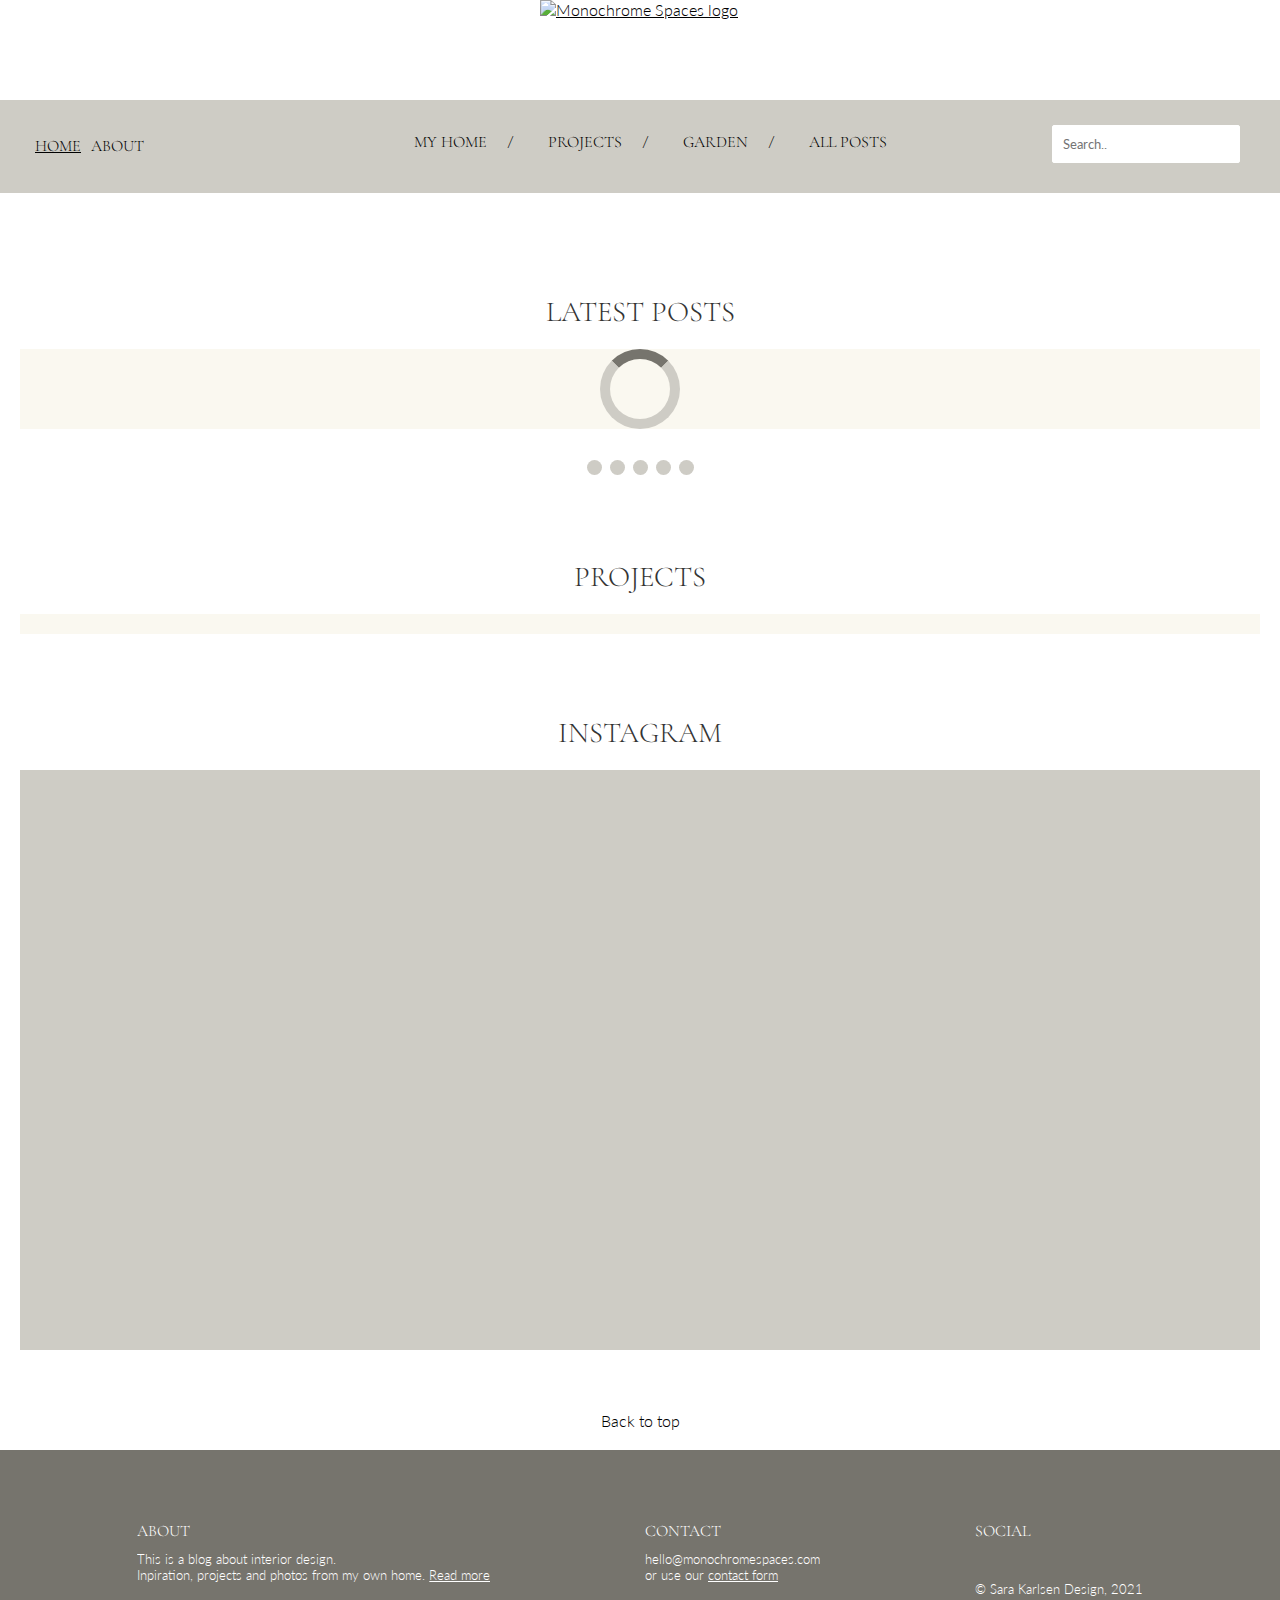
==== index.html @ 2911351d "Last touches!" ====
<!DOCTYPE html>
<html lang="en">

<head>
  <title>Monochrome Spaces</title>
  <meta name="description"
    content="This is a website and blog founded in Oslo, Norway. We share our passion and interests for interior design. " />
  <meta name="viewport" content="width=device-width, initial-scale=1.0" />
  <link rel ="icon" href="Images/ms-favicon.png" class="favicon">
  <link rel="stylesheet" href="CSS/styles.css">
  <link rel="preconnect" href="https://fonts.gstatic.com">
  <link href="https://fonts.googleapis.com/css2?family=Cormorant+Garamond:wght@300&display=swap" rel="stylesheet">
  <link rel="preconnect" href="https://fonts.gstatic.com">
<link href="https://fonts.googleapis.com/css2?family=Lato:wght@300&display=swap" rel="stylesheet">
  <script src="https://kit.fontawesome.com/e0817b24e3.js" crossorigin="anonymous"></script>
  <!-- Hotjar Tracking Code for https://infallible-goodall-6b307d.netlify.app/ -->
<script>
  (function(h,o,t,j,a,r){
      h.hj=h.hj||function(){(h.hj.q=h.hj.q||[]).push(arguments)};
      h._hjSettings={hjid:2376088,hjsv:6};
      a=o.getElementsByTagName('head')[0];
      r=o.createElement('script');r.async=1;
      r.src=t+h._hjSettings.hjid+j+h._hjSettings.hjsv;
      a.appendChild(r);
  })(window,document,'https://static.hotjar.com/c/hotjar-','.js?sv=');
</script>
</head>

<body>
  <a href="index.html"><img src="Images/ms-logo.png"class="logo" id="logo" alt="Monochrome Spaces logo"/></a>
  <header class="header" id="headermain">
    <a name="top" aria-label="Top of page" tabindex="0"></a>
    <input type="checkbox" id="hamburger-menu">
    <nav>
      <label class="hamburger-label" for="hamburger-menu"><i class="fas fa-bars"></i></label>
      <ul>
        <li class="left-nav"><a class="current" href="index.html"><h4 class="nav">Home</h4></a></li>
        <li class="left-nav"><a href="about.html"><h4 class="nav">About</h4></a></li>
        <li><a href="categories.html?id=19"><h4 class="nav">My home</h4></a><p class="hidden">/</p></li> 
        <li><a href="categories.html?id=20"><h4 class="nav">Projects</h4></a><p class="hidden">/</p></li> 
        <li><a href="categories.html?id=21"><h4 class="nav">Garden</h4></a><p class="hidden">/</p></li> 
        <li><a href="allposts.html"><h4 class="nav">All Posts</h4></a></li> 
        <li class="search"><label for="search"><input name="search" id="search" type="text" placeholder="Search.."><i class="far fa-search" id="search-icon"></i></li></label>
      </ul>
    </nav>
  </header>
  <main>
  <hr/>
  <h1 class="title">Latest posts</h1>
  <div class="container">
    <div class="loader"></div>
  </div>
  <div class="dots" style="text-align:center">
    <a class="dot" aria-label="First slide" tabindex=0 onclick="displaySlideWithIndex(1)"></a> 
    <a class="dot" aria-label="Second slide" tabindex=0 onclick="displaySlideWithIndex(2)"></a> 
    <a class="dot" aria-label="Third slide" tabindex=0 onclick="displaySlideWithIndex(3)"></a> 
    <a class="dot" aria-label="Fourth slide" tabindex=0 onclick="displaySlideWithIndex(4)"></a> 
    <a class="dot" aria-label="Fifth slide" tabindex=0 onclick="displaySlideWithIndex(5)"></a> 
  </div>
</div>
<hr/>
<h1 class="title">Projects</h1>
<div class="grid-container" id="index">
</div>
<hr/>
<h1 class="title">Instagram</h1>
<div class="insta-container"></div>
<hr/>
<a href="#" aria-label="Back to top"><i class="far fa-chevron-up back"></i></a>
<a href="#" aria-label="Back to top" class="back">Back to top</a>
</main>
  <footer>
    <div class="row">
      <div class="column">
        <ul>
            <li><h4>ABOUT</h4></li>
              <li><h6 class="footer">This is a blog about interior design.<br>
                 Inpiration, projects and photos from my own home.
              <a href="about.html" class="current">Read more</h6></a></li>
       </ul>
      </div>
      <div class="column">
        <ul>
          <li><h4>CONTACT</h4></li>
          <li><a href="mailto:hello@monochromespaces.com"><h6 class="footer">hello@monochromespaces.com</a><br>
            or use our
          <a href="contact.html" class="current">contact form</a></h6> </li>
       </ul>
      </div>
      <div class="column">
        <ul>
        <li><h4>SOCIAL</h4></li>
        <div class="row" id="social">
        <div class="column"><li class="footer"><i class="fab fa-instagram"></i></li></div>
        <div class="column"><li class="footer"><i class="fab fa-facebook-f"></i></li></div>
        <div class="column"><li class="footer"><i class="fab fa-facebook-messenger"></i></li></div>
        <div class="column"><li class="footer"><i class="fab fa-twitter"></i></li></div>
      </ul>
      <ul> <li> <h6 class="footer"> &copy; Sara Karlsen Design, 2021</h6>

      </li>

      </ul>
      </div>   
    </div>
  </footer>
</body>
<script src="JS/script.js"></script>
</html>
---- CSS/styles.css ----
*,
body {
  margin: 0 auto;
  font-family: "lato", sans-serif;
  overflow-x: hidden;
}

header {
  padding: 30px;
}

header,
.title {
  text-transform: uppercase;
}

body,
h1,
h2,
h3,
h4,
h5,
h6,
i.fas.fa-bars {
  font-weight: 300;
}

h1 {
  text-align: center;
  font-size: 1.8rem;
  color: #58534d;
}

h2 {
  font-size: 3rem;
}

h3,
h4.nav {
  font-size: 2rem;
}

h4 {
  font-size: 1rem;
}

h5 {
  font-size: 1.2rem;
}

h6,
form.error,
figcaption {
  font-size: 0.8rem;
}

figcaption {
  padding: 10px 10px 10px 0px;
}

h1,
h2,
h3,
h4 {
  font-family: "Cormorant Garamond", serif;
}

h1,
h2,
h3,
h5 {
  color: #343434;
}

p {
  line-height: 1.4;
}

blockquote p,
.hamburger-label {
  font-size: 1.5rem;
}

nav li,
.grid-container,
footer ul,
.insta-col,
input[type="text"] {
  padding: 10px;
}

h6.footer {
  padding-top: 10px;
}

header,
.title,
.back,
button,
blockquote,
.grid-item,
.categories-container,
.flex-item.center,
.background-img {
  text-align: center;
}

.back,
.far.fa-chevron-up,
button,
cite,
.logo,
.hamburger-label,
#hamburger-menu:checked ~ nav ul,
label.form,
input#subject {
  display: block;
}

button {
  padding: 15px;
  background-color: #fff;
  border-style: solid;
  border-color: #fff;
  border-width: thin;
  border-radius: 2px;
  transition: 0.3s;
  color: #343434;
  width: 130px;
}

button#dark,
button#load-more {
  background-color: #58534d;
  border-color: #58534d;
  transition: 0.3s;
}

button#load-more {
  width: 50%;
  height: 10%;
}

button#dark:hover,
button#load-more:hover {
  background-color: #7e6d4e;
  border-color: #7e6d4e;
}

blockquote {
  padding: 60px 0px 60px 0px;
  margin: 60px 0px 30px 0px;
}

blockquote,
.grid-item,
.container-post,
.post-header,
.container {
  background-color: #faf8f0;
}

blockquote,
img,
img.has-opacity,
.post-content img,
.about-container,
input.form {
  width: 100%;
}

blockquote p:before {
  content: open-quote;
}
blockquote p:after {
  content: close-quote;
}

blockquote.wp-block-quote.is-style-default {
  quotes: "“" "”" "‘" "’";
}

cite {
  padding: 15px;
  margin-left: 250px;
}

img.wp-image-113 {
  width: 400px;
  height: 100%;
}

.container,
img.wp-image-113 {
  height: 100%;
}

img.front {
  width: 400px;
  height: 400px;
}

.logo {
  width: 200px;
  height: 100px;
  object-fit: unset;
}

.prev,
.next {
  top: 50%;
  width: auto;
  padding: 16px;
  position: absolute;
  margin-top: -22px;
  color: #343434;
  font-size: 24px;
  transition: 0.6s ease;
  user-select: none;
}

.grid-container {
  align-content: center;
}

.grid-item {
  margin: 20px;
}

.form-error {
  color: red;
  margin-top: 5px;
}

.next {
  right: 0px;
}

.dot {
  height: 15px;
  width: 15px;
  margin: 0 2px;
  background-color: #ceccc5;
  border-radius: 50%;
  transition: 0.6s ease;
}

.dot,
.prev,
.next,
button {
  cursor: pointer;
}

.dot {
  display: inline-block;
}

.active,
.dot:hover,
.dot:focus {
  background-color: #76746d;
}

ul {
  list-style: none;
  padding: 0px;
  margin: 0;
}

li,
a {
  text-decoration: none;
}

a {
  color: inherit;
}

a:hover,
.current,
.btn-space:hover {
  text-decoration: underline;
}

.dots {
  margin-top: 30px;
}

hr {
  border-style: none;
  height: 1px;
  background-color: transparent;
  margin: 30px;
}

footer {
  background-color: #76746d;
}

footer li,
.contrast-color,
button#dark,
button#load-more {
  color: #fff;
}

.hamburger-label {
  float: right;
}

#hamburger-menu,
nav ul,
.form-error,
.hidden {
  display: none;
}

h4,
i.far.fa-search,
.column,
li.footer {
  display: inline;
}

img,
.insta-col {
  height: 400px;
  object-fit: cover;
}

img.has-opacity {
  height: 350px;
}

.has-opacity:hover {
  opacity: 0.7;
  transition: 0.5s ease;
  background-color: rgba(0, 0, 0, 0.23);
}

.post-content img {
  height: auto;
}

.background-img {
  background-image: url(/Images/nastuh-abootalebi-rSpMla5RItA-unsplash.jpg);
  background-size: cover;
}

.container-post,
.insta-container,
.post-header {
  display: flex;
  align-items: center;
  flex-direction: column;
}

.container-post,
.post-header {
  max-width: 1000px;
}

header,
.insta-container {
  background-color: #ceccc5;
}

.insta-col {
  width: 280px;
  height: 280px;
}

.insta-col,
.flex-item {
  overflow-y: hidden;
}

.about-content {
  max-width: 800px;
}

footer,
.extra-pad-60 {
  padding: 60px;
}

.post-content {
  padding: 60px;
}

.categories-container,
.container {
  position: relative;
}

.enlarged {
  -webkit-transform: scale(1.4);
  transform: scale(1.4);
}

input {
  font-family: inherit;
  padding: 12px;
  border: 1px solid #fff;
  margin-right: 10px;
  border-radius: 2px;
}

input.form {
  margin-bottom: 10px;
}

.container {
  margin: auto;
}

.flex-item {
  text-align: start;
  align-items: center;
  padding: 30px;
}

label.form,
input.form {
  margin-top: 10px;
}

.description,
.contactForm,
.grid-item,
main,
blockquote p,
.title,
h1,
h3 {
  padding: 20px;
}

.fix-height-60 {
  height: 60px;
  padding: 20px;
}

.fix-height-20 {
  padding: 10px;
}

h5.fix-height {
  background-color: #fff;
}

.set-width {
  width: 300px;
  padding: 10px;
}

.extra-pad {
  padding-left: 20px;
}

.extra-pad-20 {
  padding: 20px;
}

.center {
  text-align: center;
}

i.fab.fab.fa-instagram,
i.fab.fab.fa-facebook-f,
i.fab.fab.fa-facebook-messenger,
i.fab.fab.fa-twitter {
  line-height: unset;
}

.white-box {
  background-color: #fff;
  padding: 40px;
  margin: 20px 0px 20px 0px;
}

#front {
  background-size: cover;
  width: 300px;
  height: 400px;
}

.wp-block-group__inner-container {
  display: flex;
  align-items: center;
  margin: 0 auto;
  flex-direction: column;
}

.loader {
  border: 10px solid #ceccc5;
  border-radius: 50%;
  border-top: 10px solid #76746d;
  width: 60px;
  height: 60px;
  -webkit-animation: spin 2s linear infinite;
  animation: spin 2s linear infinite;
}

@-webkit-keyframes spin {
  0% {
    -webkit-transform: rotate(0deg);
  }
  100% {
    -webkit-transform: rotate(360deg);
  }
}

@keyframes spin {
  0% {
    transform: rotate(0deg);
  }
  100% {
    transform: rotate(360deg);
  }
}

li.footer {
  padding-right: 10px;
}

.row#social {
  padding-top: 10px;
}

.btn-space {
  margin-top: 20px;
}

@media only screen and (min-width: 1024px) {
  .hamburger-label {
    display: none;
  }

  nav,
  nav li,
  nav ul,
  p.hidden {
    display: inline;
  }

  nav,
  nav li,
  nav ul {
    padding: 15px;
  }

  .row {
    display: flex;
    max-width: 1400px;
  }
  .container {
    flex-direction: row;
  }
  .container-post,
  .post-header,
  .insta-container {
    flex-direction: row;
    height: 580px;
    overflow-y: hidden;
  }

  .post-header {
    margin: 0 auto;
  }

  li.search {
    float: right;
    padding: 0px;
    margin-top: -5px;
    margin-left: -100px;
  }

  .next {
    right: 0px;
  }
  .prev {
    left: 0px;
  }

  .white-box {
    display: inline-block;
  }

  button#load-more {
    margin-top: 60%;
  }
  .grid-container {
    display: grid;
    grid-template-columns: repeat(auto-fit, minmax(33.33%, 1fr));
    max-width: 1400px;
  }

  .grid-container#index {
    background-color: #faf8f0;
    max-width: unset;
  }

  .post-content {
    max-width: 1000px;
  }
  p.hidden {
    padding: 0px 0px 0px 20px;
  }

  h4.nav {
    font-size: unset;
  }

  li.left-nav {
    float: left;
    padding: 5px 5px 5px 5px;
  }

  .flex-item {
    width: 460px;
  }

  .row#social {
    max-width: 120px;
    margin-left: 0px;
  }

  #front {
    height: 520px;
    width: 460px;
    margin-bottom: 0px;
  }

  .wp-block-group__inner-container {
    flex-direction: row;
  }

  li.footer {
    padding-right: 0px;
  }

  .flex-item.center {
    margin-right: 50px;
  }
}

@media only screen and (min-width: 1624px) {
  .next {
    right: 300px;
  }
  .prev {
    left: 300px;
  }
}
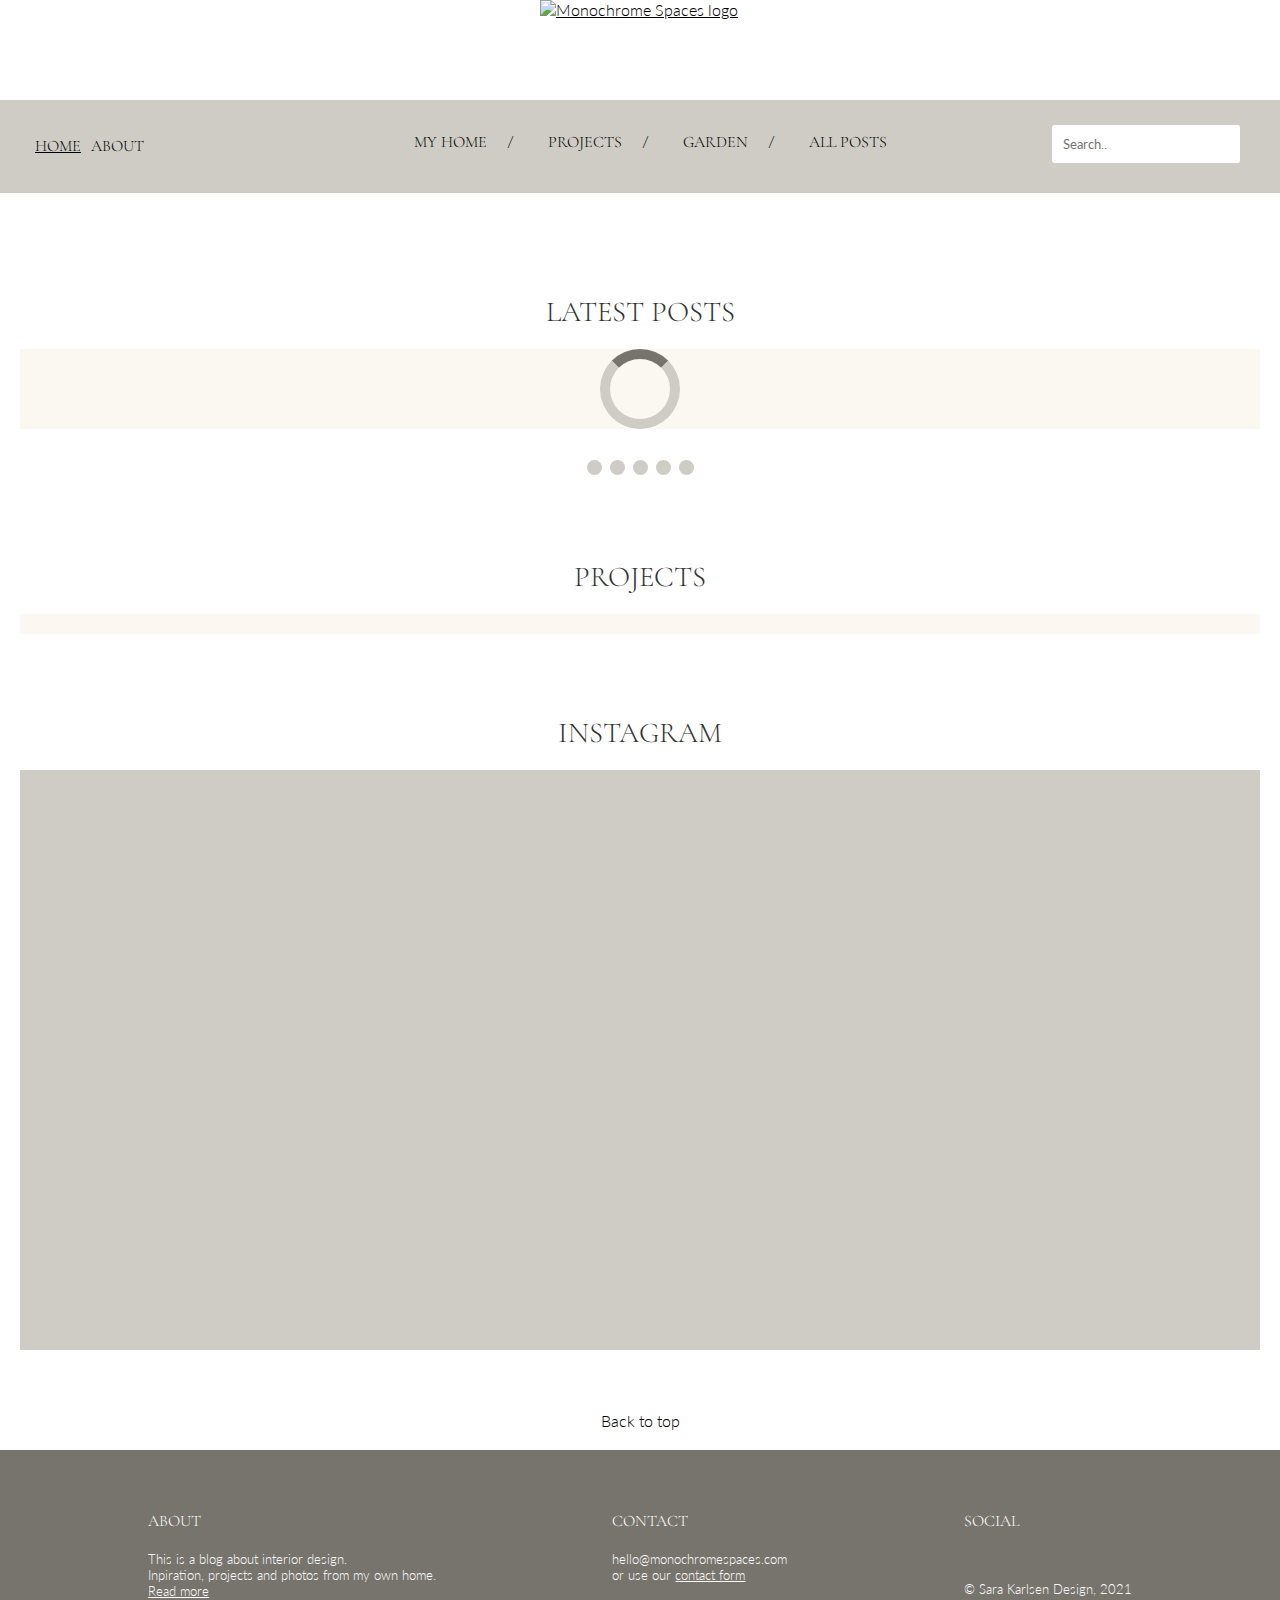
==== commit 515450ab: "new url to fetch data" ====
--- a/index.html
+++ b/index.html
@@ -7,11 +7,9 @@
     content="This is a website and blog founded in Oslo, Norway. We share our passion and interests for interior design. " />
   <meta name="viewport" content="width=device-width, initial-scale=1.0" />
   <link rel ="icon" href="Images/ms-favicon.png" class="favicon">
+  <link rel="preconnect" href="https://fonts.gstatic.com">
+  <link href="https://fonts.googleapis.com/css2?family=Cormorant+Garamond:wght@300&family=Lato:wght@300&display=swap" rel="stylesheet">
   <link rel="stylesheet" href="CSS/styles.css">
-  <link rel="preconnect" href="https://fonts.gstatic.com">
-  <link href="https://fonts.googleapis.com/css2?family=Cormorant+Garamond:wght@300&display=swap" rel="stylesheet">
-  <link rel="preconnect" href="https://fonts.gstatic.com">
-<link href="https://fonts.googleapis.com/css2?family=Lato:wght@300&display=swap" rel="stylesheet">
   <script src="https://kit.fontawesome.com/e0817b24e3.js" crossorigin="anonymous"></script>
   <!-- Hotjar Tracking Code for https://infallible-goodall-6b307d.netlify.app/ -->
 <script>
@@ -72,38 +70,29 @@
   <footer>
     <div class="row">
       <div class="column">
-        <ul>
-            <li><h4>ABOUT</h4></li>
-              <li><h6 class="footer">This is a blog about interior design.<br>
-                 Inpiration, projects and photos from my own home.
-              <a href="about.html" class="current">Read more</h6></a></li>
-       </ul>
+        <h4 class="footer">ABOUT</h4>
+            <h6 class="footer">This is a blog about interior design.
+                <span>
+                 Inpiration, projects and photos from my own home.</span>
+                 <a href="about.html" class="current"><span> Read more</span></h6></a>
       </div>
       <div class="column">
-        <ul>
-          <li><h4>CONTACT</h4></li>
-          <li><a href="mailto:hello@monochromespaces.com"><h6 class="footer">hello@monochromespaces.com</a><br>
+          <h4 class="footer">CONTACT</h4>
+          <h6 class="footer"><a href="mailto:hello@monochromespaces.com">hello@monochromespaces.com</a><span>
             or use our
-          <a href="contact.html" class="current">contact form</a></h6> </li>
-       </ul>
+          <a href="contact.html" class="current">contact form</span></a></h6>
       </div>
       <div class="column">
-        <ul>
-        <li><h4>SOCIAL</h4></li>
+        <h4 class="footer">SOCIAL</h4>
         <div class="row" id="social">
-        <div class="column"><li class="footer"><i class="fab fa-instagram"></i></li></div>
-        <div class="column"><li class="footer"><i class="fab fa-facebook-f"></i></li></div>
-        <div class="column"><li class="footer"><i class="fab fa-facebook-messenger"></i></li></div>
-        <div class="column"><li class="footer"><i class="fab fa-twitter"></i></li></div>
-      </ul>
-      <ul> <li> <h6 class="footer"> &copy; Sara Karlsen Design, 2021</h6>
-
-      </li>
-
-      </ul>
-      </div>   
+        <div class="column footer"><i class="fab fa-instagram"></i></div>
+        <div class="column footer"><i class="fab fa-facebook-f"></i></div>
+        <div class="column footer"><i class="fab fa-facebook-messenger"></i></div>
+        <div class="column footer"><i class="fab fa-twitter"></i></div>
+        </div>
+      <h6 class="footer"> &copy; Sara Karlsen Design, 2021</h6> 
     </div>
   </footer>
+  <script src="JS/script.js"></script>
 </body>
-<script src="JS/script.js"></script>
 </html>--- a/CSS/styles.css
+++ b/CSS/styles.css
@@ -90,7 +90,7 @@
 }
 
 h6.footer {
-  padding-top: 10px;
+  padding: 20px 0px 20px 0px;
 }
 
 header,
@@ -421,6 +421,10 @@
   padding: 30px;
 }
 
+span {
+  display: block;
+}
+
 label.form,
 input.form {
   margin-top: 10px;
@@ -521,12 +525,17 @@
   }
 }
 
-li.footer {
-  padding-right: 10px;
+.column.footer {
+  width: 100px;
+  padding: 5px;
+}
+
+footer {
+  color: #fff;
 }
 
 .row#social {
-  padding-top: 10px;
+  padding-top: 20px;
 }
 
 .btn-space {
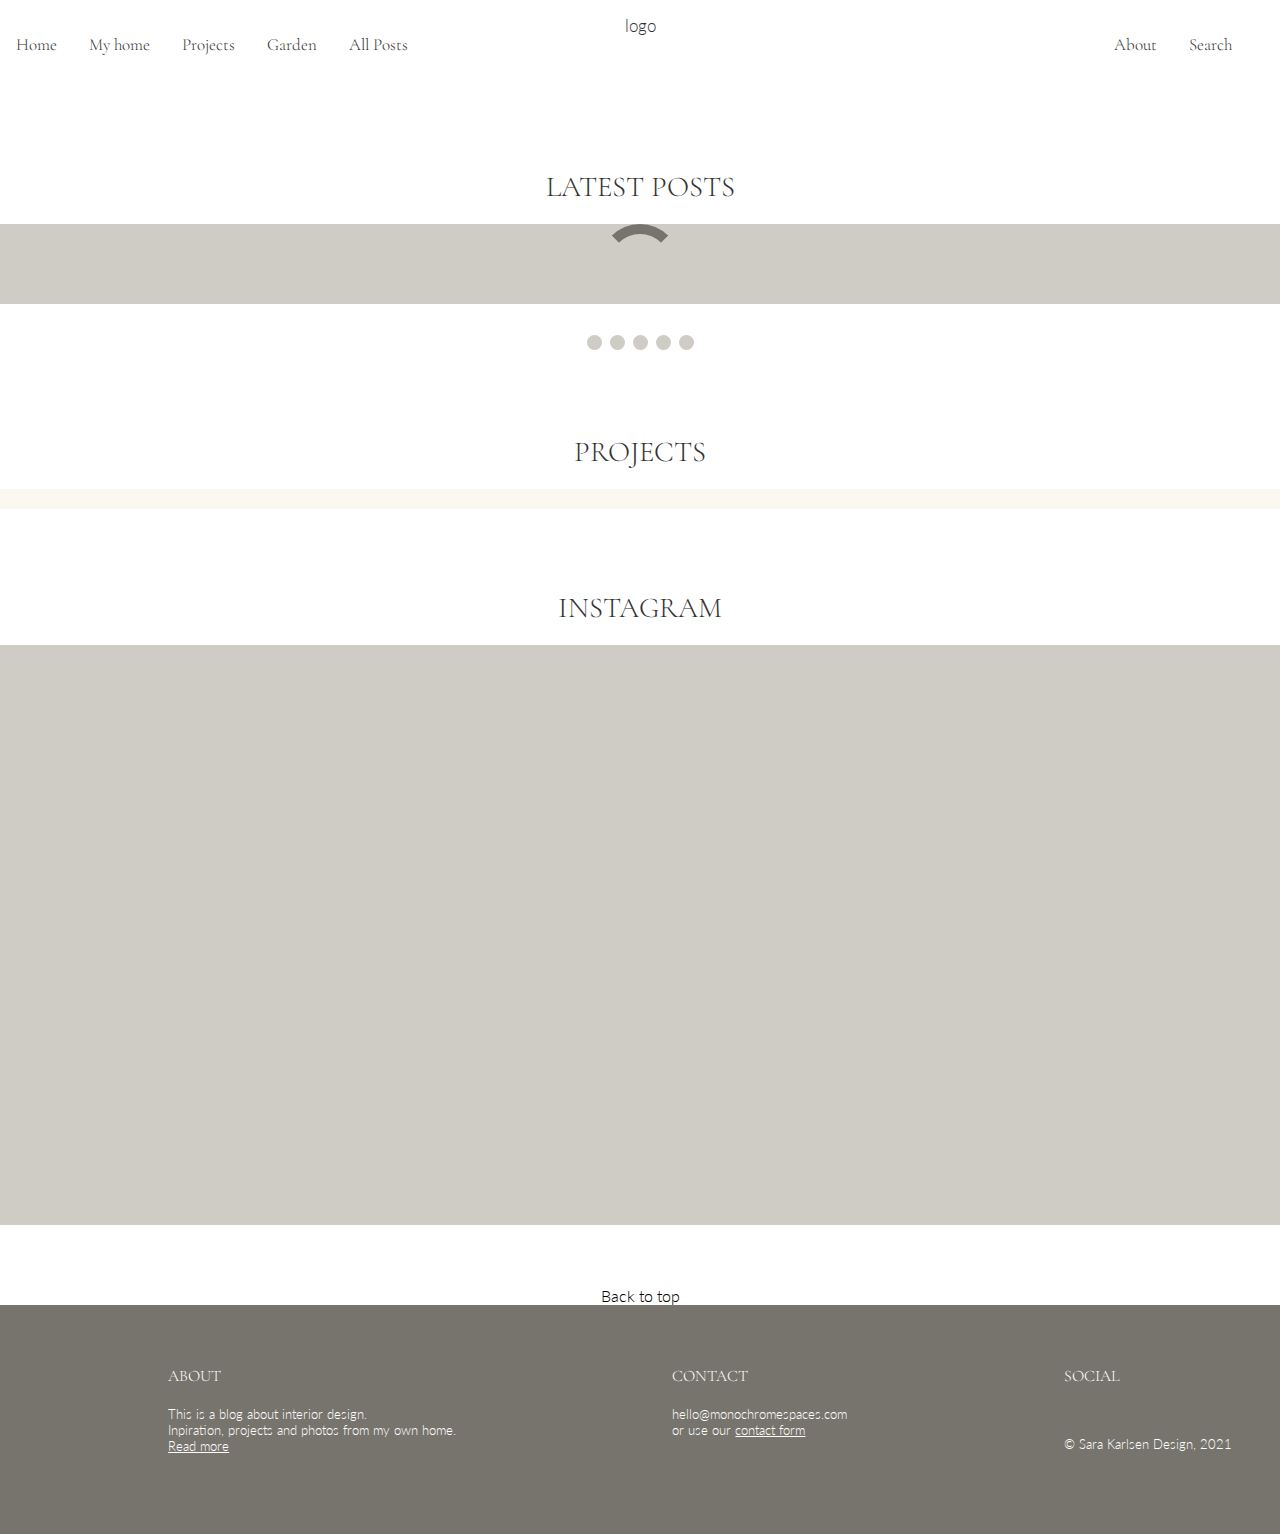
==== commit 8c4f3495: "changed navigation" ====
--- a/index.html
+++ b/index.html
@@ -6,7 +6,7 @@
   <meta name="description"
     content="This is a website and blog founded in Oslo, Norway. We share our passion and interests for interior design. " />
   <meta name="viewport" content="width=device-width, initial-scale=1.0" />
-  <link rel ="icon" href="Images/ms-favicon.png" class="favicon">
+  <link rel ="icon" href="images/ms-favicon.png" class="favicon">
   <link rel="preconnect" href="https://fonts.gstatic.com">
   <link href="https://fonts.googleapis.com/css2?family=Cormorant+Garamond:wght@300&family=Lato:wght@300&display=swap" rel="stylesheet">
   <link rel="stylesheet" href="CSS/styles.css">
@@ -25,23 +25,34 @@
 </head>
 
 <body>
-  <a href="index.html"><img src="Images/ms-logo.png"class="logo" id="logo" alt="Monochrome Spaces logo"/></a>
-  <header class="header" id="headermain">
-    <a name="top" aria-label="Top of page" tabindex="0"></a>
-    <input type="checkbox" id="hamburger-menu">
-    <nav>
-      <label class="hamburger-label" for="hamburger-menu"><i class="fas fa-bars"></i></label>
-      <ul>
-        <li class="left-nav"><a class="current" href="index.html"><h4 class="nav">Home</h4></a></li>
-        <li class="left-nav"><a href="about.html"><h4 class="nav">About</h4></a></li>
-        <li><a href="categories.html?id=19"><h4 class="nav">My home</h4></a><p class="hidden">/</p></li> 
-        <li><a href="categories.html?id=20"><h4 class="nav">Projects</h4></a><p class="hidden">/</p></li> 
-        <li><a href="categories.html?id=21"><h4 class="nav">Garden</h4></a><p class="hidden">/</p></li> 
-        <li><a href="allposts.html"><h4 class="nav">All Posts</h4></a></li> 
-        <li class="search"><label for="search"><input name="search" id="search" type="text" placeholder="Search.."><i class="far fa-search" id="search-icon"></i></li></label>
-      </ul>
-    </nav>
-  </header>
+  <div class="wrapper">
+  <input type="checkbox" id="hamburger-menu">
+  <nav>
+    <label class="hamburger-label" for="hamburger-menu"><i class="fas fa-bars"></i></label>
+ <div class="navigation">
+   
+   <div class="navigation-center">
+    <a href="index.html"><img src="images/ms-logo.png"class="logo" id="logo" alt="Monochrome Spaces logo"/></a>
+
+   </div>
+   <li><a class="current" href="index.html"><h4 class="nav">Home</h4></a></li>
+   <li><a href="categories.html?id=19"><h4 class="nav">My home</h4></a></li> 
+   <li><a href="categories.html?id=20"><h4 class="nav">Projects</h4></a></li> 
+   <li><a href="categories.html?id=21"><h4 class="nav">Garden</h4></a></li> 
+   <li><a href="allposts.html"><h4 class="nav">All Posts</h4></a></li> 
+   <div class="navigation-right">
+    <a href="about.html"><h4 class="nav">About</h4></a>
+  <a href="about.html"><h4 class="nav">Search</h4></a>
+   <a href="#" ><i class="far fa-search" id="search-icon"></i></a>
+
+
+   </div>
+
+
+
+  </div>
+</nav>
+
   <main>
   <hr/>
   <h1 class="title">Latest posts</h1>
@@ -58,7 +69,9 @@
 </div>
 <hr/>
 <h1 class="title">Projects</h1>
+<div class="container" id="index">
 <div class="grid-container" id="index">
+  </div>
 </div>
 <hr/>
 <h1 class="title">Instagram</h1>
@@ -93,6 +106,8 @@
       <h6 class="footer"> &copy; Sara Karlsen Design, 2021</h6> 
     </div>
   </footer>
-  <script src="JS/script.js"></script>
+  <script src="js/script.js"></script>
+</div>
 </body>
+
 </html>--- a/CSS/styles.css
+++ b/CSS/styles.css
@@ -1,3 +1,7 @@
+html {
+  height: 100%;
+}
+
 *,
 body {
   margin: 0 auto;
@@ -98,7 +102,6 @@
 .back,
 button,
 blockquote,
-.grid-item,
 .categories-container,
 .flex-item.center,
 .background-img {
@@ -160,6 +163,11 @@
   background-color: #faf8f0;
 }
 
+.container,
+.container-post {
+  background-color: #ceccc5;
+}
+
 blockquote,
 img,
 img.has-opacity,
@@ -183,11 +191,6 @@
 cite {
   padding: 15px;
   margin-left: 250px;
-}
-
-img.wp-image-113 {
-  width: 400px;
-  height: 100%;
 }
 
 .container,
@@ -296,6 +299,9 @@
 
 footer {
   background-color: #76746d;
+  left: 0;
+  bottom: 0;
+  width: 100%;
 }
 
 footer li,
@@ -329,10 +335,6 @@
   object-fit: cover;
 }
 
-img.has-opacity {
-  height: 350px;
-}
-
 .has-opacity:hover {
   opacity: 0.7;
   transition: 0.5s ease;
@@ -346,6 +348,15 @@
 .background-img {
   background-image: url(/Images/nastuh-abootalebi-rSpMla5RItA-unsplash.jpg);
   background-size: cover;
+}
+
+.grid-container#index,
+.container#index {
+  background-color: #faf8f0;
+}
+
+.grid-img {
+  margin: 20px;
 }
 
 .container-post,
@@ -377,16 +388,15 @@
 }
 
 .about-content {
-  max-width: 800px;
-}
-
-footer,
-.extra-pad-60 {
+  max-width: 1000px;
+}
+
+footer {
   padding: 60px;
 }
 
 .post-content {
-  padding: 60px;
+  padding: 30px;
 }
 
 .categories-container,
@@ -421,8 +431,24 @@
   padding: 30px;
 }
 
+.flex-item#front {
+  order: 1;
+}
+
+.flex-item.front {
+  order: 2;
+}
+
+.flex-item.about {
+  order: 2;
+}
+
 span {
   display: block;
+}
+
+.grid-container > .grid-item .hide {
+  display: none;
 }
 
 label.form,
@@ -433,7 +459,6 @@
 .description,
 .contactForm,
 .grid-item,
-main,
 blockquote p,
 .title,
 h1,
@@ -447,7 +472,7 @@
 }
 
 .fix-height-20 {
-  padding: 10px;
+  padding: 5px 20px 5px 20px;
 }
 
 h5.fix-height {
@@ -486,8 +511,8 @@
 
 #front {
   background-size: cover;
-  width: 300px;
-  height: 400px;
+  width: 100%;
+  height: 800px;
 }
 
 .wp-block-group__inner-container {
@@ -495,6 +520,15 @@
   align-items: center;
   margin: 0 auto;
   flex-direction: column;
+  max-width: 600px;
+}
+
+.post-content {
+  max-width: 600px;
+}
+
+div.wp-block-column {
+  padding: 20px 0px 20px 0px;
 }
 
 .loader {
@@ -534,12 +568,17 @@
   color: #fff;
 }
 
-.row#social {
+.row#social,
+.top-space {
   padding-top: 20px;
 }
 
 .btn-space {
   margin-top: 20px;
+}
+
+.left {
+  padding: 20px;
 }
 
 @media only screen and (min-width: 1024px) {
@@ -562,7 +601,7 @@
 
   .row {
     display: flex;
-    max-width: 1400px;
+    max-width: 1600px;
   }
   .container {
     flex-direction: row;
@@ -603,12 +642,77 @@
   .grid-container {
     display: grid;
     grid-template-columns: repeat(auto-fit, minmax(33.33%, 1fr));
-    max-width: 1400px;
-  }
-
-  .grid-container#index {
-    background-color: #faf8f0;
-    max-width: unset;
+  }
+
+  .grid-container > .grid-item:nth-child(1),
+  .grid-container > .grid-item:nth-child(5),
+  .grid-container > .grid-item:nth-child(9) {
+    grid-column: 1/4;
+    height: 600px;
+    position: relative;
+    margin-top: 60px;
+    margin-bottom: 60px;
+    padding: 0;
+  }
+
+  .grid-container > .grid-item:nth-child(1) button {
+    background-color: #7e6d4e;
+    color: #fff;
+  }
+
+  .grid-container > .grid-item:nth-child(5) {
+    background-color: #ceccc5;
+  }
+
+  .grid-container > .grid-item:nth-child(1) {
+    background-color: #fff;
+  }
+
+  .grid-container > .grid-item:nth-child(9) {
+    background-color: #fff;
+  }
+
+  .grid-container > .grid-item:nth-child(1) img.has-opacity,
+  .grid-container > .grid-item:nth-child(9) img.has-opacity {
+    float: right;
+    width: 50%;
+    height: 100%;
+  }
+
+  .grid-container > .grid-item:nth-child(1) .hide,
+  .grid-container > .grid-item:nth-child(9) .hide,
+  .grid-container > .grid-item:nth-child(5) .hide {
+    display: block;
+    margin: 0px 0px 0px 20px;
+  }
+
+  .grid-container > .grid-item:nth-child(1) .show,
+  .grid-container > .grid-item:nth-child(9) .show,
+  .grid-container > .grid-item:nth-child(5) .show {
+    display: none;
+  }
+
+  .grid-container > .grid-item:nth-child(1) .left,
+  .grid-container > .grid-item:nth-child(9) .left {
+    float: left;
+    width: 50%;
+    top: 25%;
+    right: 40%;
+    position: absolute;
+  }
+
+  .grid-container > .grid-item:nth-child(5) img.has-opacity {
+    float: left;
+    width: 50%;
+    height: 100%;
+  }
+
+  .grid-container > .grid-item:nth-child(5) .left {
+    float: right;
+    width: 50%;
+    top: 25%;
+    left: 55%;
+    position: absolute;
   }
 
   .post-content {
@@ -629,6 +733,18 @@
 
   .flex-item {
     width: 460px;
+  }
+
+  .flex-item.about {
+    order: unset;
+  }
+
+  .flex-item#front {
+    order: 2;
+  }
+
+  .flex-item.front {
+    order: 1;
   }
 
   .row#social {
@@ -644,6 +760,7 @@
 
   .wp-block-group__inner-container {
     flex-direction: row;
+    max-width: 1000px;
   }
 
   li.footer {
@@ -652,6 +769,44 @@
 
   .flex-item.center {
     margin-right: 50px;
+  }
+
+  .navigation,
+  .grid-container {
+    position: relative;
+    overflow: hidden;
+    max-width: 1600px;
+  }
+
+  .navigation a {
+    float: left;
+    color: #343434;
+    text-align: center;
+    padding: 14px 16px;
+    text-decoration: none;
+    font-size: 17px;
+  }
+
+  .navgiation a:hover {
+    background-color: #ddd;
+    color: black;
+  }
+
+  .navigation a.active {
+    background-color: #04aa6d;
+    color: white;
+  }
+
+  .navigation-center a {
+    float: none;
+    position: absolute;
+    top: 50%;
+    left: 50%;
+    transform: translate(-50%, -50%);
+  }
+
+  .navigation-right {
+    float: right;
   }
 }
 
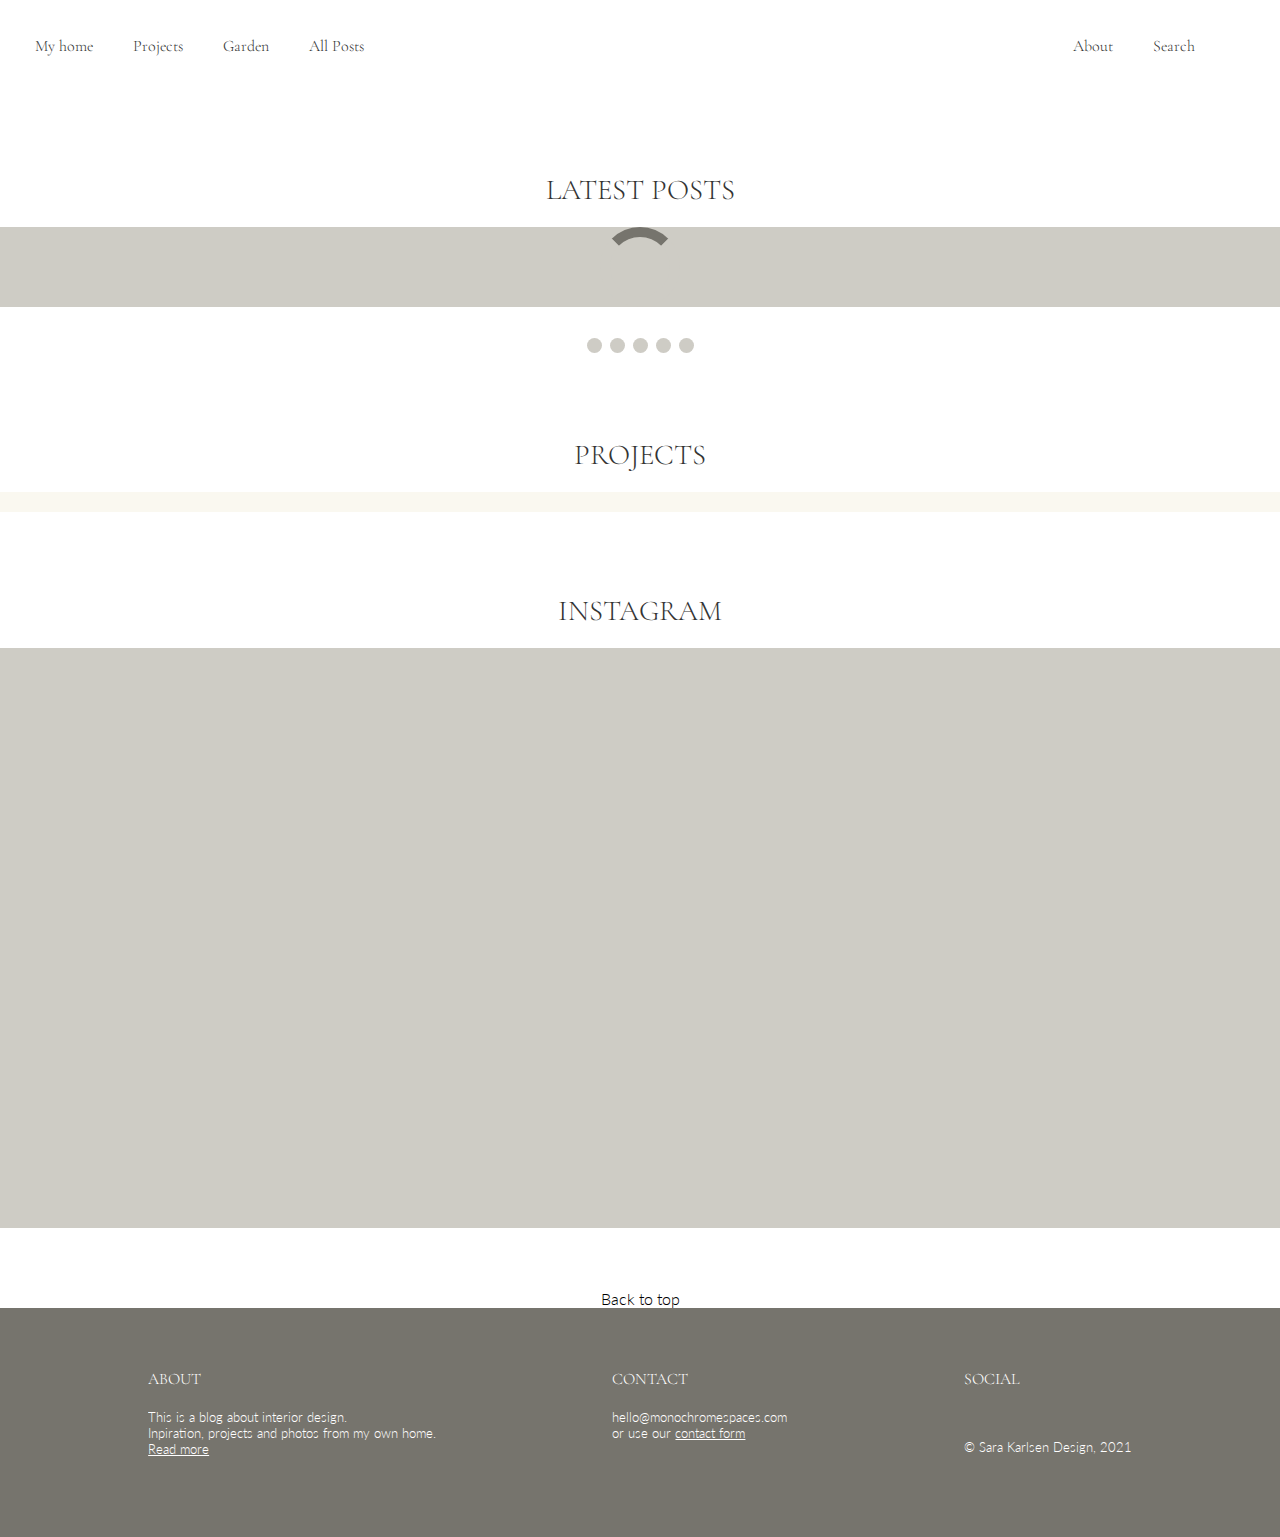
==== commit 3439dce8: "navbar updated" ====
--- a/index.html
+++ b/index.html
@@ -26,8 +26,8 @@
 
 <body>
   <div class="wrapper">
-  <input type="checkbox" id="hamburger-menu">
   <nav>
+    <input type="checkbox" id="hamburger-menu">
     <label class="hamburger-label" for="hamburger-menu"><i class="fas fa-bars"></i></label>
  <div class="navigation">
    
@@ -35,15 +35,14 @@
     <a href="index.html"><img src="images/ms-logo.png"class="logo" id="logo" alt="Monochrome Spaces logo"/></a>
 
    </div>
-   <li><a class="current" href="index.html"><h4 class="nav">Home</h4></a></li>
    <li><a href="categories.html?id=19"><h4 class="nav">My home</h4></a></li> 
    <li><a href="categories.html?id=20"><h4 class="nav">Projects</h4></a></li> 
    <li><a href="categories.html?id=21"><h4 class="nav">Garden</h4></a></li> 
    <li><a href="allposts.html"><h4 class="nav">All Posts</h4></a></li> 
    <div class="navigation-right">
-    <a href="about.html"><h4 class="nav">About</h4></a>
-  <a href="about.html"><h4 class="nav">Search</h4></a>
-   <a href="#" ><i class="far fa-search" id="search-icon"></i></a>
+   <li><a href="about.html"><h4 class="nav">About</h4></a></li>
+  <li><a href="about.html"><h4 class="nav">Search</h4></a>
+   <a href="#" ><i class="far fa-search" id="search-icon"></i></a></li>
 
 
    </div>
--- a/CSS/styles.css
+++ b/CSS/styles.css
@@ -114,10 +114,14 @@
 cite,
 .logo,
 .hamburger-label,
-#hamburger-menu:checked ~ nav ul,
+#hamburger-menu:checked ~ .navigation li,
 label.form,
 input#subject {
   display: block;
+}
+
+.navigation li {
+  margin-left: 25px;
 }
 
 button {
@@ -273,6 +277,7 @@
 
 li,
 a {
+  list-style: none;
   text-decoration: none;
 }
 
@@ -301,7 +306,6 @@
   background-color: #76746d;
   left: 0;
   bottom: 0;
-  width: 100%;
 }
 
 footer li,
@@ -313,10 +317,11 @@
 
 .hamburger-label {
   float: right;
+  margin: 25px;
 }
 
 #hamburger-menu,
-nav ul,
+.navigation li,
 .form-error,
 .hidden {
   display: none;
@@ -586,9 +591,11 @@
     display: none;
   }
 
-  nav,
-  nav li,
-  nav ul,
+  .navigation {
+    display: block;
+  }
+
+  .navigation li,
   p.hidden {
     display: inline;
   }
@@ -781,10 +788,8 @@
   .navigation a {
     float: left;
     color: #343434;
-    text-align: center;
-    padding: 14px 16px;
+    padding: 20px;
     text-decoration: none;
-    font-size: 17px;
   }
 
   .navgiation a:hover {
@@ -807,6 +812,7 @@
 
   .navigation-right {
     float: right;
+    margin-right: -100px;
   }
 }
 
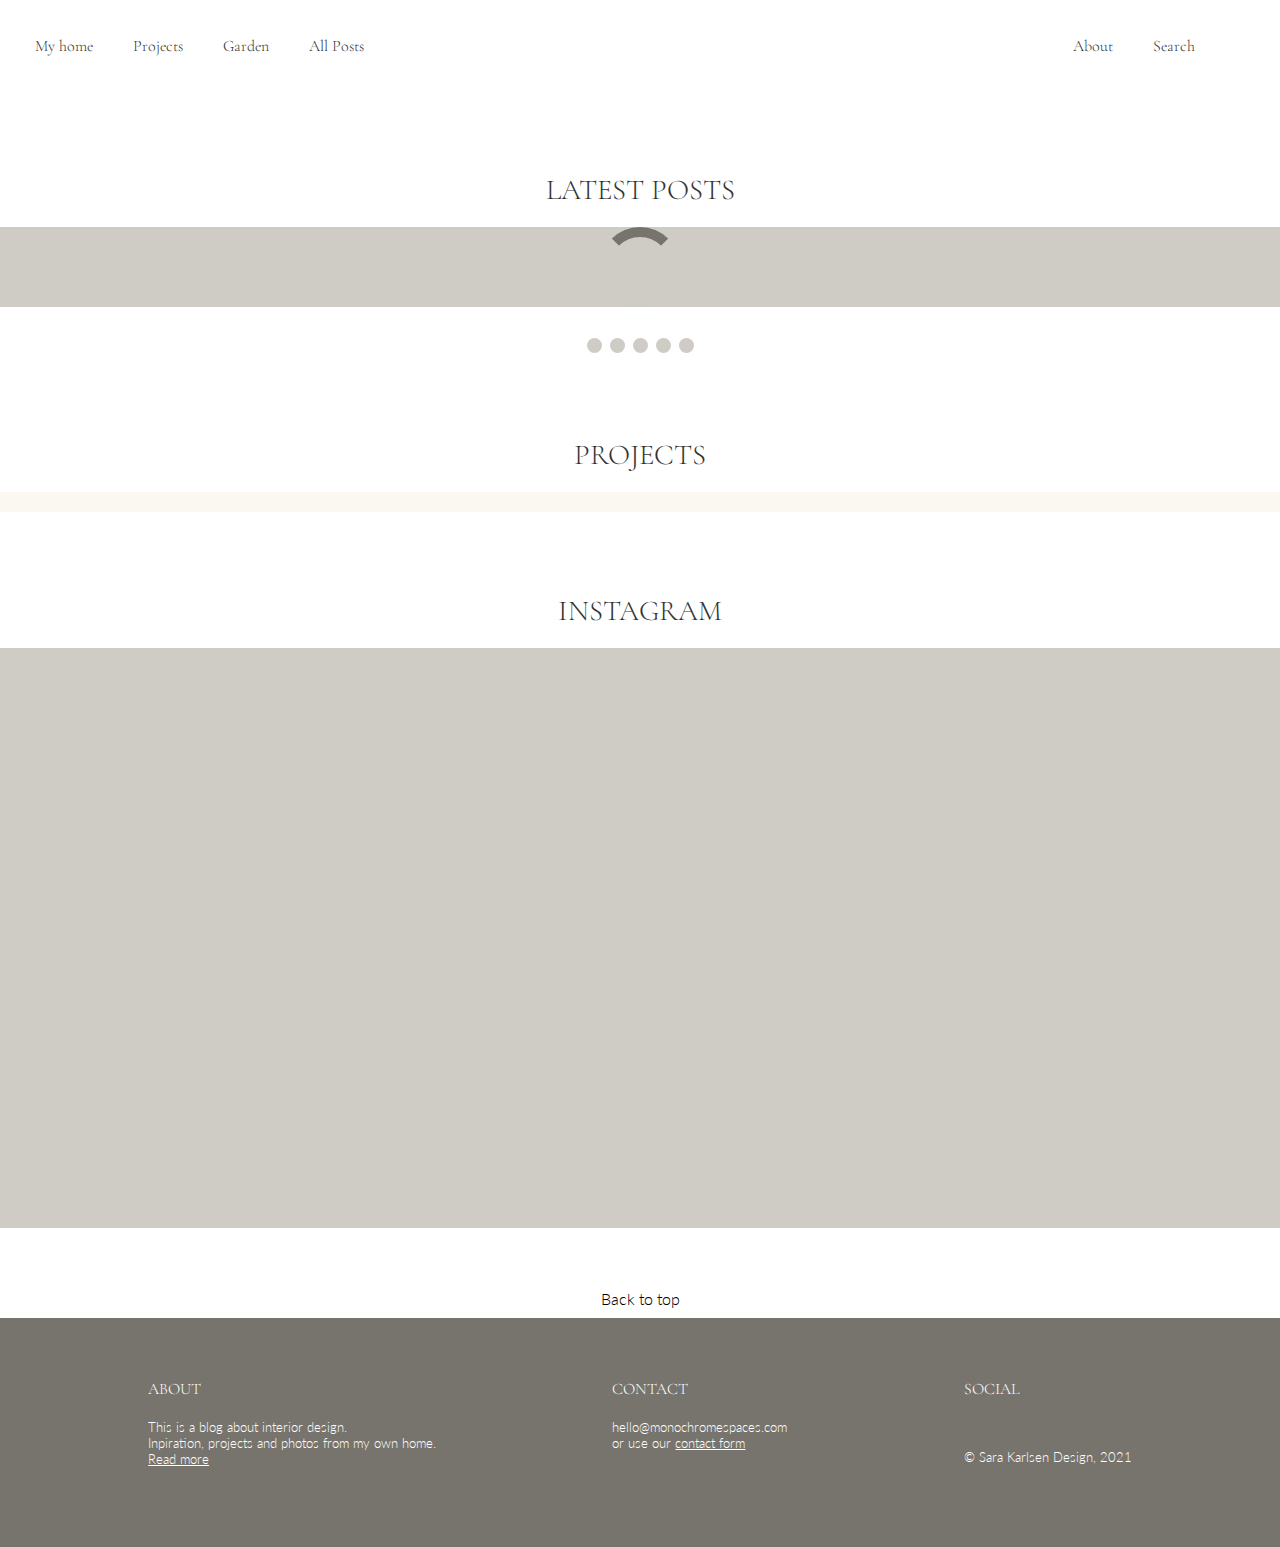
==== commit 1bbd4d59: "navbar" ====
--- a/index.html
+++ b/index.html
@@ -32,7 +32,7 @@
  <div class="navigation">
    
    <div class="navigation-center">
-    <a href="index.html"><img src="images/ms-logo.png"class="logo" id="logo" alt="Monochrome Spaces logo"/></a>
+    <a href="index.html"><img src="images/ms-logo.png"class="logo" alt="Monochrome Spaces logo"/></a>
 
    </div>
    <li><a href="categories.html?id=19"><h4 class="nav">My home</h4></a></li> 
@@ -65,7 +65,6 @@
     <a class="dot" aria-label="Fourth slide" tabindex=0 onclick="displaySlideWithIndex(4)"></a> 
     <a class="dot" aria-label="Fifth slide" tabindex=0 onclick="displaySlideWithIndex(5)"></a> 
   </div>
-</div>
 <hr/>
 <h1 class="title">Projects</h1>
 <div class="container" id="index">
@@ -77,7 +76,7 @@
 <div class="insta-container"></div>
 <hr/>
 <a href="#" aria-label="Back to top"><i class="far fa-chevron-up back"></i></a>
-<a href="#" aria-label="Back to top" class="back">Back to top</a>
+<a href="#" aria-label="Back to top" class="back text">Back to top</a>
 </main>
   <footer>
     <div class="row">
--- a/CSS/styles.css
+++ b/CSS/styles.css
@@ -9,11 +9,10 @@
   overflow-x: hidden;
 }
 
-header {
-  padding: 30px;
-}
-
-header,
+.navgiation {
+  float: none;
+}
+
 .title {
   text-transform: uppercase;
 }
@@ -120,6 +119,10 @@
   display: block;
 }
 
+.back.text {
+  padding-bottom: 10px;
+}
+
 .navigation li {
   margin-left: 25px;
 }
@@ -210,7 +213,8 @@
 .logo {
   width: 200px;
   height: 100px;
-  object-fit: unset;
+  margin: 0 auto;
+  padding-left: 60px;
 }
 
 .prev,
@@ -285,7 +289,10 @@
   color: inherit;
 }
 
-a:hover,
+nav a:hover {
+  border-bottom: 1px solid;
+}
+
 .current,
 .btn-space:hover {
   text-decoration: underline;
@@ -317,7 +324,7 @@
 
 .hamburger-label {
   float: right;
-  margin: 25px;
+  margin: 40px 25px 25px 25px;
 }
 
 #hamburger-menu,
@@ -375,6 +382,7 @@
 .container-post,
 .post-header {
   max-width: 1000px;
+  margin: 0 auto;
 }
 
 header,
@@ -424,10 +432,6 @@
 
 input.form {
   margin-bottom: 10px;
-}
-
-.container {
-  margin: auto;
 }
 
 .flex-item {
@@ -517,7 +521,7 @@
 #front {
   background-size: cover;
   width: 100%;
-  height: 800px;
+  height: 600px;
 }
 
 .wp-block-group__inner-container {
@@ -530,6 +534,7 @@
 
 .post-content {
   max-width: 600px;
+  margin: 0 auto;
 }
 
 div.wp-block-column {
@@ -537,6 +542,7 @@
 }
 
 .loader {
+  margin: 0 auto;
   border: 10px solid #ceccc5;
   border-radius: 50%;
   border-top: 10px solid #76746d;
@@ -606,9 +612,14 @@
     padding: 15px;
   }
 
+  .logo {
+    padding-left: unset;
+  }
+
   .row {
     display: flex;
     max-width: 1600px;
+    margin: 0 auto;
   }
   .container {
     flex-direction: row;
@@ -733,11 +744,6 @@
     font-size: unset;
   }
 
-  li.left-nav {
-    float: left;
-    padding: 5px 5px 5px 5px;
-  }
-
   .flex-item {
     width: 460px;
   }
@@ -748,10 +754,6 @@
 
   .flex-item#front {
     order: 2;
-  }
-
-  .flex-item.front {
-    order: 1;
   }
 
   .row#social {
@@ -786,20 +788,13 @@
   }
 
   .navigation a {
+    padding: 20px;
+  }
+
+  .navigation a {
     float: left;
     color: #343434;
-    padding: 20px;
     text-decoration: none;
-  }
-
-  .navgiation a:hover {
-    background-color: #ddd;
-    color: black;
-  }
-
-  .navigation a.active {
-    background-color: #04aa6d;
-    color: white;
   }
 
   .navigation-center a {
@@ -810,6 +805,10 @@
     transform: translate(-50%, -50%);
   }
 
+  .h6.current {
+    text-decoration: underline;
+  }
+
   .navigation-right {
     float: right;
     margin-right: -100px;
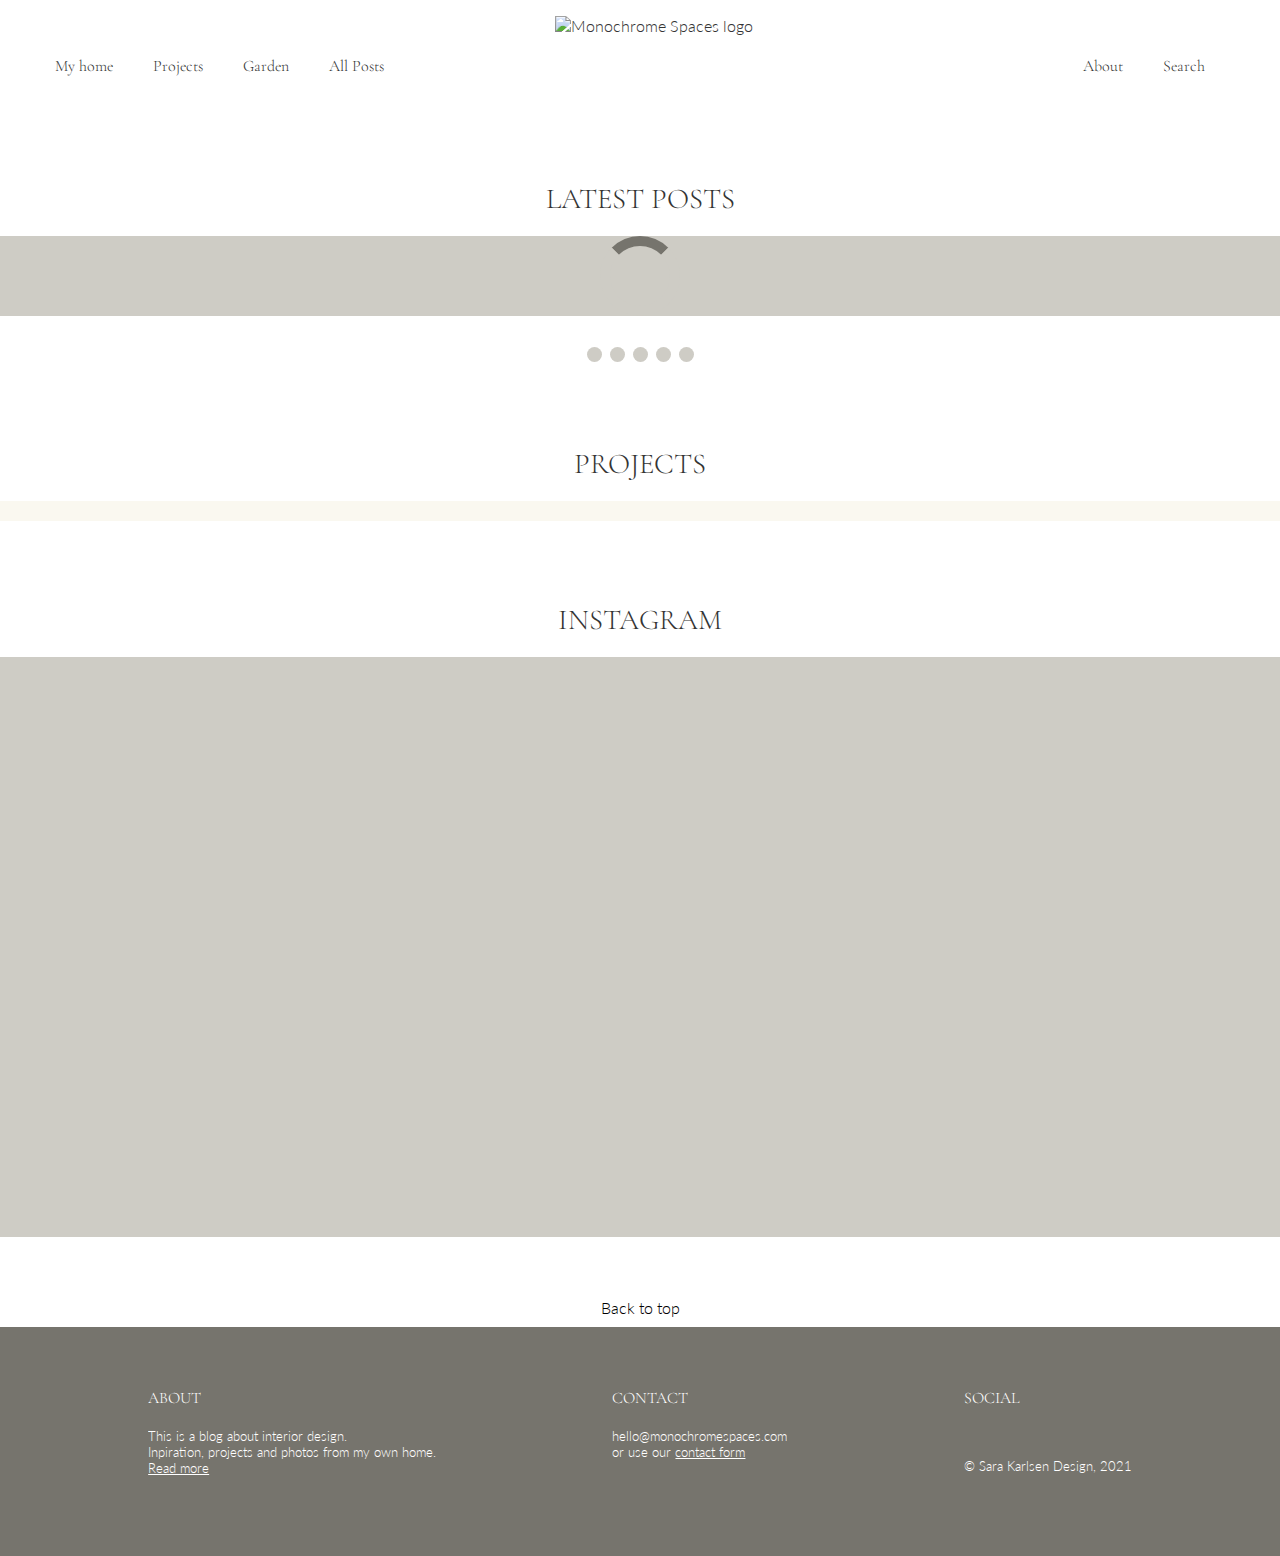
==== commit ebfd5151: "spacing, fixed nav" ====
--- a/index.html
+++ b/index.html
@@ -26,7 +26,7 @@
 
 <body>
   <div class="wrapper">
-  <nav>
+  <nav class="light-bg fixed">
     <input type="checkbox" id="hamburger-menu">
     <label class="hamburger-label" for="hamburger-menu"><i class="fas fa-bars"></i></label>
  <div class="navigation">
@@ -67,8 +67,8 @@
   </div>
 <hr/>
 <h1 class="title">Projects</h1>
-<div class="container" id="index">
-<div class="grid-container" id="index">
+<div class="container light-bg-second">
+<div class="grid-container">
   </div>
 </div>
 <hr/>
--- a/CSS/styles.css
+++ b/CSS/styles.css
@@ -1,5 +1,6 @@
 html {
   height: 100%;
+  scroll-behavior: smooth;
 }
 
 *,
@@ -9,8 +10,23 @@
   overflow-x: hidden;
 }
 
-.navgiation {
+main {
+  margin-top: 100px;
+}
+
+.navigation {
   float: none;
+  padding: 20px;
+}
+.fixed {
+  position: fixed;
+  z-index: 1;
+  right: 0;
+  left: 0;
+  margin-right: auto;
+  margin-left: auto;
+  width: 100%;
+  margin-bottom: 40px;
 }
 
 .title {
@@ -125,6 +141,7 @@
 
 .navigation li {
   margin-left: 25px;
+  text-decoration: none;
 }
 
 button {
@@ -139,20 +156,20 @@
   width: 130px;
 }
 
-button#dark,
-button#load-more {
+button .dark-second,
+button.load-more {
   background-color: #58534d;
   border-color: #58534d;
   transition: 0.3s;
 }
 
-button#load-more {
+button.load-more {
   width: 50%;
   height: 10%;
 }
 
-button#dark:hover,
-button#load-more:hover {
+button.dark:hover,
+button.load-more:hover {
   background-color: #7e6d4e;
   border-color: #7e6d4e;
 }
@@ -160,14 +177,6 @@
 blockquote {
   padding: 60px 0px 60px 0px;
   margin: 60px 0px 30px 0px;
-}
-
-blockquote,
-.grid-item,
-.container-post,
-.post-header,
-.container {
-  background-color: #faf8f0;
 }
 
 .container,
@@ -182,6 +191,7 @@
 .about-container,
 input.form {
   width: 100%;
+  background-position: center;
 }
 
 blockquote p:before {
@@ -205,7 +215,7 @@
   height: 100%;
 }
 
-img.front {
+img.index {
   width: 400px;
   height: 400px;
 }
@@ -279,14 +289,13 @@
   margin: 0;
 }
 
-li,
-a {
+li {
   list-style: none;
-  text-decoration: none;
 }
 
 a {
   color: inherit;
+  text-decoration: none;
 }
 
 nav a:hover {
@@ -317,8 +326,8 @@
 
 footer li,
 .contrast-color,
-button#dark,
-button#load-more {
+button.dark,
+button.load-more {
   color: #fff;
 }
 
@@ -360,11 +369,6 @@
 .background-img {
   background-image: url(/Images/nastuh-abootalebi-rSpMla5RItA-unsplash.jpg);
   background-size: cover;
-}
-
-.grid-container#index,
-.container#index {
-  background-color: #faf8f0;
 }
 
 .grid-img {
@@ -409,7 +413,7 @@
 }
 
 .post-content {
-  padding: 30px;
+  padding: 40px;
 }
 
 .categories-container,
@@ -437,14 +441,14 @@
 .flex-item {
   text-align: start;
   align-items: center;
-  padding: 30px;
-}
-
-.flex-item#front {
+  padding: 40px;
+}
+
+.flex-item#index {
   order: 1;
 }
 
-.flex-item.front {
+.flex-item.index {
   order: 2;
 }
 
@@ -475,17 +479,21 @@
   padding: 20px;
 }
 
-.fix-height-60 {
+.fix-height.lg {
   height: 60px;
   padding: 20px;
 }
 
-.fix-height-20 {
+.fix-height.sm {
   padding: 5px 20px 5px 20px;
 }
 
-h5.fix-height {
-  background-color: #fff;
+.light {
+  color: #fff;
+}
+
+.light-bg-second {
+  background-color: #faf8f0;
 }
 
 .set-width {
@@ -518,8 +526,13 @@
   margin: 20px 0px 20px 0px;
 }
 
-#front {
+.light-bg {
+  background-color: #fff;
+}
+
+#index {
   background-size: cover;
+  background-position: center;
   width: 100%;
   height: 600px;
 }
@@ -592,6 +605,24 @@
   padding: 20px;
 }
 
+.post-content {
+  margin-bottom: 40px;
+}
+
+.container-post {
+  margin-bottom: 40px;
+  padding: 40px;
+}
+
+.container-post.index {
+  margin-bottom: unset;
+  padding: unset;
+}
+
+.fix-height {
+  overflow-y: hidden;
+}
+
 @media only screen and (min-width: 1024px) {
   .hamburger-label {
     display: none;
@@ -650,11 +681,10 @@
     left: 0px;
   }
 
-  .white-box {
-    display: inline-block;
-  }
-
-  button#load-more {
+  #index {
+    width: 45%;
+  }
+  buttonload-more {
     margin-top: 60%;
   }
   .grid-container {
@@ -673,7 +703,8 @@
     padding: 0;
   }
 
-  .grid-container > .grid-item:nth-child(1) button {
+  .grid-container > .grid-item:nth-child(1) button,
+  .grid-container > .grid-item:nth-child(9) button {
     background-color: #7e6d4e;
     color: #fff;
   }
@@ -682,10 +713,7 @@
     background-color: #ceccc5;
   }
 
-  .grid-container > .grid-item:nth-child(1) {
-    background-color: #fff;
-  }
-
+  .grid-container > .grid-item:nth-child(1),
   .grid-container > .grid-item:nth-child(9) {
     background-color: #fff;
   }
@@ -744,6 +772,13 @@
     font-size: unset;
   }
 
+  .fixed {
+    position: fixed;
+    top: 0;
+    left: 0;
+    z-index: 1;
+  }
+
   .flex-item {
     width: 460px;
   }
@@ -752,7 +787,7 @@
     order: unset;
   }
 
-  .flex-item#front {
+  .flex-item.index {
     order: 2;
   }
 
@@ -761,7 +796,7 @@
     margin-left: 0px;
   }
 
-  #front {
+  #index.container {
     height: 520px;
     width: 460px;
     margin-bottom: 0px;
